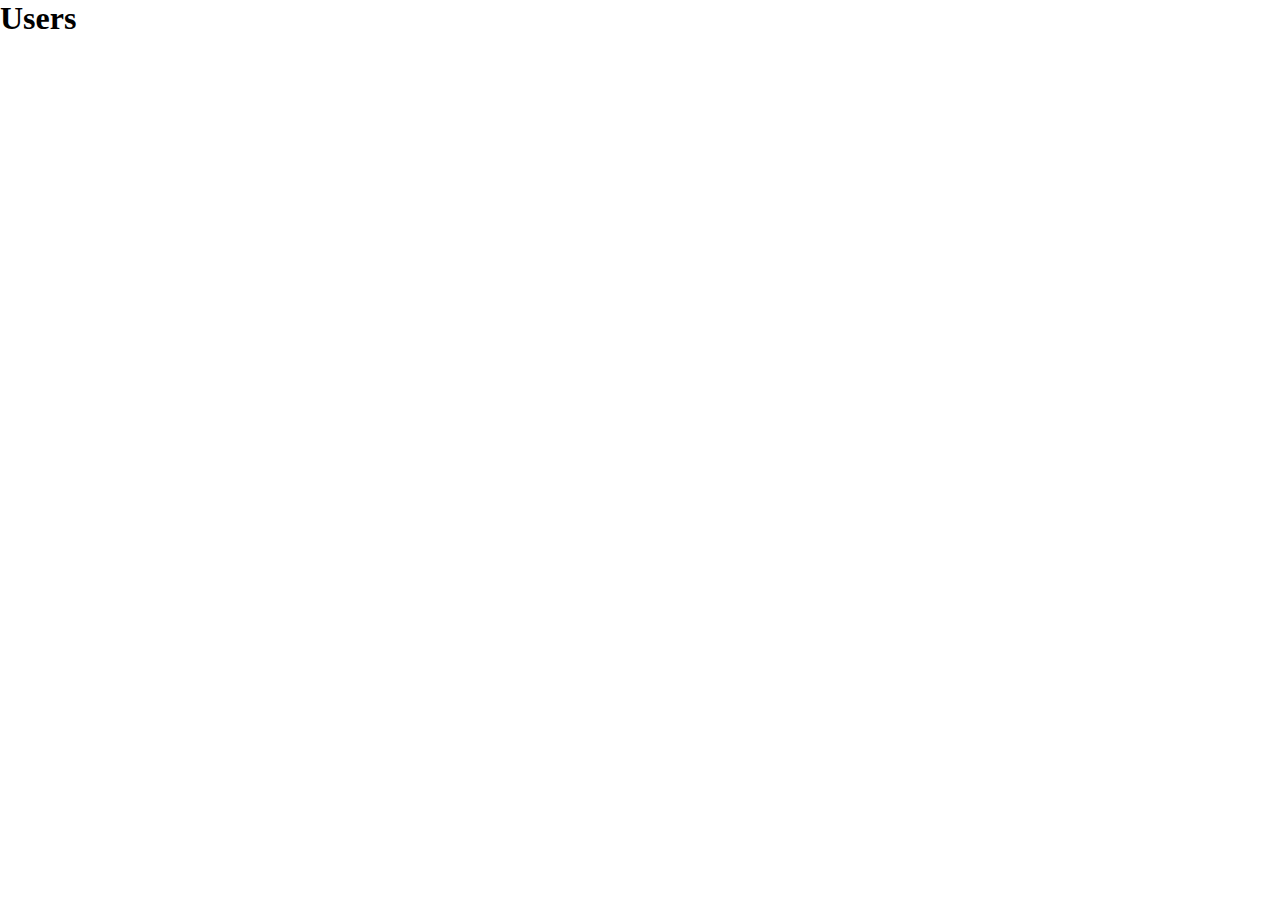
==== users.html @ dd504077 "first commit" ====
<!DOCTYPE html>
<html lang="en">
  <head>
    <meta charset="UTF-8" />
    <meta http-equiv="X-UA-Compatible" content="IE=edge" />
    <meta name="viewport" content="width=device-width, initial-scale=1.0" />
    <link rel="stylesheet" href="./style/style.css" />
    <title>Document</title>
  </head>
  <body>
    <h1>Users</h1>
    <ul></ul>

    <script src="./js/user.js">
      
    </script>
  </body>
</html>
---- style/style.css ----
* {
    margin: 0;
    padding: 0;
    box-sizing: border-box;
    text-decoration: none;
    list-style: none;
  }
  .container {
    max-width: 100%;
    margin: auto;
    padding: 0 95px;
  }
  /* =============header================ */
  .navbar {
    margin: 15px;
    display: flex;
    justify-content: space-between;
    align-items: center;
  }
  .lists {
    display: flex;
  }
  .list-item a {
    color: #000;
    margin-left: 57px;
    transition: 0.3s;
  }
  .list-item a:hover {
    color: #08aeea;
  }
  .active {
    color: #08aeea;
  }
  .closeMenu,
  .openMenu {
    font-size: 30px;
    display: none;
    cursor: pointer;
  }
  @media screen and (max-width: 1100px) {
    .lists {
      height: 100vh;
      position: fixed;
      top: 0;
      right: 0;
      left: 0;
      z-index: 2;
      flex-direction: column;
      justify-content: center;
      align-items: center;
      background-color: #fff;
      transition: top 1s ease;
      display: none;
    }
    .list-item a {
      font-size: 40px;
    }
    .list-item a:hover {
      color: #1c2752;
    }
    .list-item {
      padding: 30px 0;
    }
    .closeMenu {
      display: block;
      position: absolute;
      top: 30px;
      right: 30px;
      color: #000;
    }
    .openMenu {
      display: block;
    }
  }
  /* ================slider===================== */
  
  .image-slider {
    background-image: url(../images/assets/Clip.png);
    height: calc(100vh - 65px);
    width: 100%;
    background-repeat: no-repeat;
    background-position: center;
    background-size: cover;
    transition: 0.3s;
  }
  .second {
    background-image: url(../images/assets/italy.jpg);
  }
  .third {
    background-image: url(../images/assets/portugal.jpg);
  }
  .overlay {
    background: linear-gradient(#24d2fe, #4b54fa);
    width: 100%;
    height: calc(100vh - 65px);
    opacity: 0.2;
    position: absolute;
    z-index: 0;
  }
  .caption-container {
    display: flex;
    justify-content: center;
    align-items: center;
    height: calc(100vh - 65px);
  }
  .caption {
    text-align: center;
    z-index: 1;
  }
  .caption span {
    color: #006cd1;
    font-size: 21px;
    font-weight: bold;
  }
  .caption h2 {
    color: #fff;
    font-size: 78px;
    margin: 30px 0 35px;
  }
  .caption p {
    color: #fff;
    font-size: 18px;
    font-weight: 500;
  }
  .arrow-left,
  .arrow-right {
    background: #fff;
    position: absolute;
    top: 50%;
    padding: 10px;
    cursor: pointer;
    z-index: 1;
  }
  .arrow-left:hover,
  .arrow-right:hover {
    background: #000;
    color: #fff;
  }
  .arrow-right {
    right: 110px;
  }
  .arrow-left {
    left: 110px;
  }
  .image-fade {
    animation: imageFade 0.5s ease-in-out;
  }
  @keyframes imageFde {
    0% {
      opacity: 0;
    }
    100% {
      opacity: 1;
    }
  }
  
  @media screen and (max-width: 700px) {
    .container {
      padding: 0 15px;
    }
    .arrow-right {
      right: 15px;
    }
    .arrow-left {
      left: 15px;
    }
  }
  /* ===================hot services==================== */
  #modal {
    display: none;
    position: fixed;
    z-index: 1;
    left: 0;
    top: 0;
    width: 100%;
    height: 100%;
    overflow: auto;
    background-color: rgba(0, 0, 0, 0.7);
  }
  
  .modal-content {
    background-color: white;
    margin: 15% auto;
    padding: 20px;
    border: 1px solid #888;
    width: 80%;
    text-align: center;
  }
  .close {
    color: #aaa;
    float: right;
    font-size: 28px;
    font-weight: bold;
  }
  
  .close:hover,
  .close:focus {
    color: black;
    text-decoration: none;
    cursor: pointer;
  }
  .card {
    cursor: pointer;
  }
  
  .card-title {
    font-weight: bold;
    font-size: 20px;
    margin-bottom: 10px;
  }
  
  .card-description {
    font-size: 16px;
    margin-bottom: 10px;
  }
  
  .card-image {
    width: 100%;
    height: auto;
    margin-bottom: 10px;
  }
  .hot-services {
    display: flex;
    justify-content: space-between;
    margin-top: 80px;
  }
  .titles-side {
    max-width: 240px;
    margin-right: 60px;
  }
  .titles-side span,
  .titles-side p {
    font-size: 16px;
    color: #8d8d8d;
  }
  .titles-side h2 {
    font-size: 21px;
    font-weight: 700;
  }
  .titles-side img {
    margin: 2px 0 20px;
  }
  #card-container {
    display: grid;
    grid-template-columns: repeat(3, 1fr);
    grid-gap: 20px;
    padding-bottom: 50px;
  }
  .img-side-links {
    max-width: 270px;
    cursor: pointer;
    transition: 0.5s;
  }
  .card-title {
    margin-top: 20px;
    font-size: 16px;
    font-weight: 300;
  }
  .card-description {
    margin-top: 10px;
    color: #8d8d8d;
  }
  @media screen and (max-width: 1250px) {
    .hot-services {
      display: grid;
    }
    .titles-side {
      margin: auto;
      margin-bottom: 30px;
      max-width: 100%;
      text-align: center;
    }
    #card-container {
      grid-template-columns: repeat(2, 1fr);
      grid-gap: 10px;
    }
    .img-side-links {
      max-width: none;
      text-align: center;
    }
  }
  @media screen and (max-width: 700px) {
    #card-container {
      grid-template-columns: repeat(1, 1fr);
      grid-gap: 30px;
    }
    .card {
      max-width: 400px;
      width: 100%;
      margin: auto;
    }
  }
  
  /* =======================video player======================= */
  .background-img {
    background-image: url(../images/assets/background.png);
    width: 100%;
    height: 500px;
    background-repeat: no-repeat;
    background-position: center;
    background-size: cover;
    position: relative;
    z-index: 0;
  }
  .background-overlay {
    background: #000;
    height: 500px;
    width: 100%;
    opacity: 0.7;
    position: absolute;
  }
  .discover{
    display: flex;
    justify-content: center;
    align-items: center;
  }
  .firstStage {
    padding-top: 35px;
    z-index: 1;
    color: #fff;
    width: 90%;
    text-align: center;
  
  }
  .video {
    margin: auto;
    bottom: 0;
    width: 664px;
    height: 318px;
    margin: auto;
    position: absolute;
    top: 100%;
    left: 50%;
    bottom: 0;
    transform: translate(-50%, -50%);
  }
  @media screen and (max-width: 700px) {
    video {
      width: 100%;
    }
  }
  /* =====================acchived=================== */
  .acchived-links {
    margin-top: 100px;
    display: flex;
    justify-content: space-between;
  }
  .acchived-link-items {
    text-align: center;
  }
  .acchived-link-items h3 {
    margin: 20px 0 2px;
    font-size: 32px;
  }
  .acchived-link-items h5 {
    font-size: 16px;
    font-weight: 400;
  }
  @media screen and (max-width: 700px) {
    .acchived-links {
      display: grid;
      grid-template-columns: repeat(2, 1fr);
      grid-gap: 30px;
    }
  }
  /* ========================popular tour ======================= */
  .popularTour {
    margin-top: 65px;
  }
  .headline {
    margin-top: 50px;
    text-align: center;
  }
  .headline span {
    color: #8d8d8d;
  }
  .popular-tour-items {
    display: flex;
    justify-content: center;
    margin-top: 70px;
  }
  .popular-tour-items-link {
    transition: 0.3s;
    cursor: pointer;
    margin: 0 31px;
    text-align: center;
    box-shadow: 0 4px 8px 0 rgba(0, 0, 0, 0.2), 0 6px 20px 0 rgba(0, 0, 0, 0.19);
  }
  .popular-tour-items-link:hover {
    box-shadow: none;
  }
  .popular-tour-items-link img {
    position: relative;
    z-index: 0;
  }
  .popular-tour-items-link h3 {
    margin: 10px 0 0 10px;
    position: absolute;
    z-index: 1;
    font-size: 14px;
    font-weight: 400;
    background-color: #fed701;
    padding: 5px;
  }
  .popular-tour-items-link h2 {
    font-size: 18px;
    color: #006cd1;
    margin: 10px 0;
  }
  .popular-tour-items-link h5 {
    margin-bottom: 10px;
    font-size: 14px;
    font-weight: 300;
  }
  @media screen and (max-width: 1000px) {
    .popular-tour-items {
      display: grid;
      grid-template-columns: repeat(2, 1fr);
      grid-gap: 30px;
    }
    .popular-tour-items-link img {
      width: 100%;
    }
  }
  @media screen and (max-width: 700px) {
    .popular-tour-items {
      display: grid;
      grid-template-columns: repeat(1, 1fr);
      grid-gap: 40px;
    }
  }
  /* ================= GET OFF ============= */
  .getoff_background {
    background-image: url(../images/assets/surfer.png);
    width: 100%;
    height: 400px;
    background-repeat: no-repeat;
    background-position: center;
    background-size: cover;
    margin-top: 60px;
  }
  .form {
    width: 90%;
    margin: auto;
    padding-top: 140px;
    text-align: center;
    position: absolute;
    z-index: 10;
  }
  .getoff-overlay {
    background: linear-gradient(#2af598, #08aeea);
    width: 100%;
    opacity: 0.7;
    height: 400px;
    z-index: 0;
    position: absolute;
  }
  
  .form h2 {
    font-size: 32px;
    color: #fff;
  }
  .form p {
    color: #fff;
    font-size: 18px;
    margin-top: 10px;
  }
  form {
    margin-top: 30px;
    display: flex;
    justify-content: center;
  }
  #email {
    width: 400px;
    outline: none;
    padding: 15px 30px;
    background: none;
    border: 2px solid #fff;
    border-radius: 30px;
    color: #fff;
  }
  #email::placeholder {
    color: #fff;
  }
  
  .submitBtn {
    background: #fff;
    border-radius: 30px;
    border: none;
    padding: 15px 30px;
    color: #24d2fe;
    margin-left: 22px;
    cursor: pointer;
  }
  @media screen and (max-width: 550px) {
    form {
      display: block;
    }
    .submitBtn {
      margin: 20px 0;
    }
    #email {
      width: 250px;
    }
  }
  /* ==============happytravels============================ */
  .happytravels {
    margin-top: 60px;
  }
  .happy-travels-items {
    margin-top: 60px;
    display: flex;
    justify-content: space-between;
  }
  .happy-travels-items-link {
    text-align: center;
    background-color: #f4f4f4;
    max-width: 370px;
  }
  .happy-travels-items-link {
    padding: 65px 35px;
  }
  .happy-travels-items-link h2 {
    color: #006cd1;
    font-size: 18px;
    font-weight: 300;
    margin: 15px 0 35px;
  }
  .happy-travels-items-link i {
    font-size: 40px;
    margin-top: 60px;
  }
  @media screen and (max-width: 1350px) {
    .happy-travels-items {
      display: grid;
      grid-template-columns: repeat(2, 1fr);
      grid-gap: 40px;
    }
  }
  @media screen and (max-width: 850px) {
    .happy-travels-items {
      display: grid;
      grid-template-columns: repeat(1, 1fr);
      grid-gap: 10px;
    }
    .happy-travels-items-link {
      max-width: none;
    }
  }
  /* ==========plan section=========== */
  .plan-background {
    background-image: url(../images/assets/mountains.png);
    width: 100%;
    height: 600px;
    background-repeat: no-repeat;
    background-position: center;
    background-size: cover;
  }
  .plan-background .container {
    display: flex;
    height: 600px;
    justify-content: center;
    align-items: flex-end;
  }
  .plan-section {
    text-align: center;
    margin-bottom: 50px;
  }
  .plan-section h2 {
    font-size: 36px;
    color: #fff;
    margin-bottom: 50px;
  }
  .btn {
    color: #fff;
    background: linear-gradient(#2af598, #08aeea);
    padding: 15px 15px;
    border-radius: 40px;
  }
  
  /* ============== popular tourism countires =============== */
  .popular-tourism-items {
    display: flex;
    justify-content: space-between;
    margin: 50px 0;
  }
  
  .tourism-background {
    background-image: url(../images/assets/thailand.png);
    height: 425px;
    width: 271px;
    display: flex;
    justify-content: space-between;
    align-items: flex-end;
    padding: 10px;
    color: #fff;
  }
  .tourism2 {
    background-image: url(../images/assets/italy.png);
  }
  .tourism3 {
    background-image: url(../images/assets/indonesia.png);
  }
  .tourism4 {
    background-image: url(../images/assets/singapore.png);
  }
  @media screen and (max-width: 1350px) {
    .popular-tourism-items {
      display: grid;
      grid-template-columns: repeat(3, 1fr);
      grid-gap: 20px;
    }
  }
  @media screen and (max-width: 1060px){
    .popular-tourism-items {
      display: grid;
      grid-template-columns: repeat(2, 1fr);
      grid-gap: 20px;
    }
    .popular-tourism-items-link{
      margin: auto;
    }
  }
  @media screen and (max-width: 700px){
    .popular-tourism-items {
      display: grid;
      grid-template-columns: repeat(1, 1fr);
      grid-gap: 20px;
    }
    .popular-tourism-items-link{
      margin: auto;
    }
  }
  .map iframe{
    width: 100%;
  }
  /* ================footer================================= */
  footer{
    background-color: #000;
  }
  .footer-col h4{
    color: #fff;
    font-weight: 900;
    margin-bottom: 20px;
  }
  .footer-col ul li {
    margin-bottom: 10px;
  }
  .footer-col ul li a{
    color: #bebdbd;
    font-weight: 100;
  }
  .footer-container{
    border-bottom: 0.5px solid #707070;
  }
  .row{
    width: 50%;
    display: flex;
    justify-content: space-between;
    padding: 20px 0;
  }
  .footer-container{
    display: flex;
    justify-content: space-between;
  }
  .second-footer{
    color: #f4f4f4;
    text-align: center;
    padding: 20px 0;
  }
  .footer-input h4{
    color: #fff;
    margin-top: 20px;
  }
  .footer-form input{
    width: 280px;
    padding: 10px;
    outline: none;
  }
  .footer-form button{
    padding: 10px;
    background: linear-gradient(#2af598, #08aeea);
    border: none;
    cursor: pointer;
    color: #fff;
    font-size: 15px;
  }
  
  @media screen and (max-width: 1100px){
    .footer-container{
      display: block;
      text-align: center;
      padding-bottom: 30px;
    }
    .row{
      margin: auto;
      width: 100%;
    }
  }
  @media screen and (max-width: 470px){
    .row{
      display: grid;
      grid-template-columns: repeat(1, 1fr);
      grid-gap: 20px;
      
    }
  }
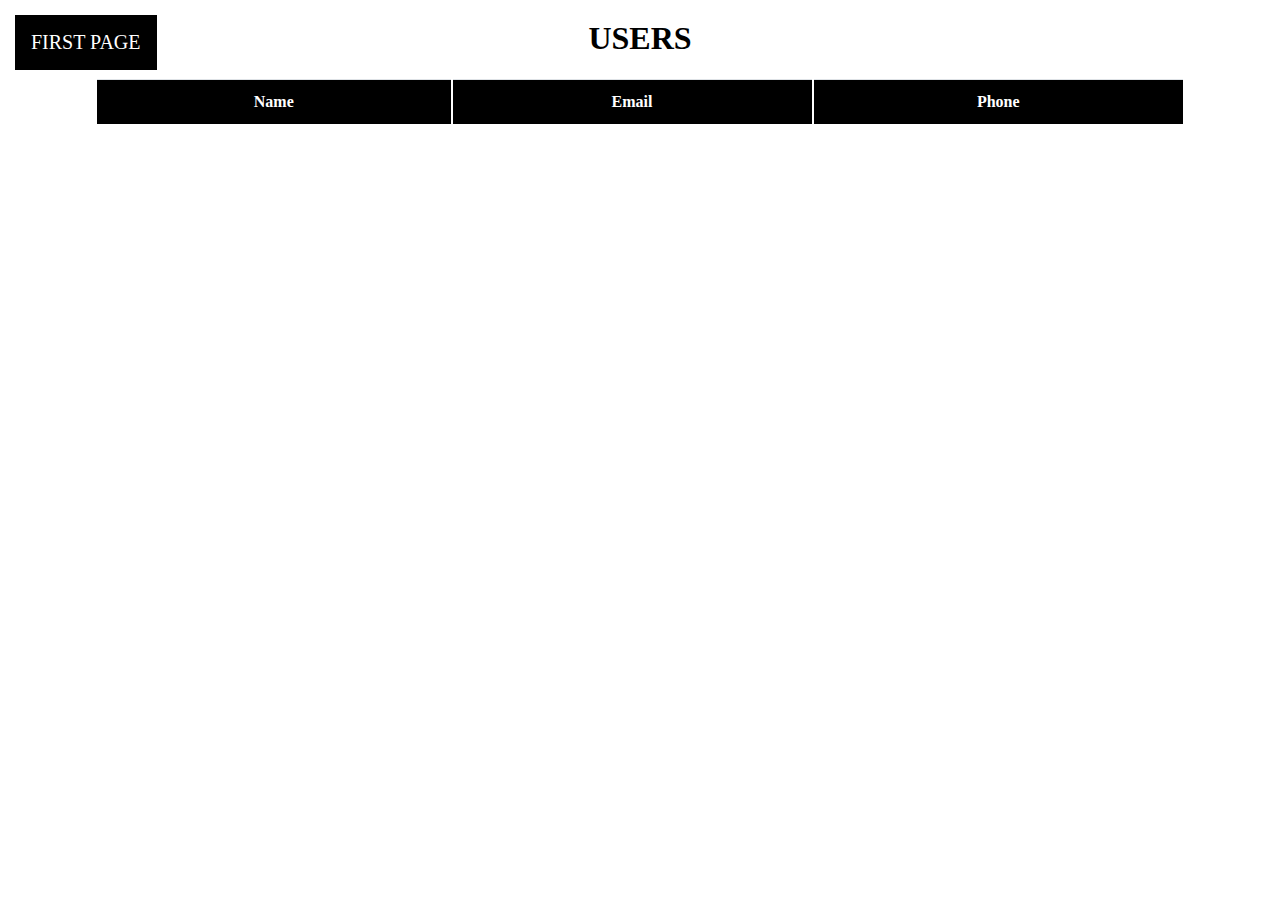
==== commit 7a446558: "users" ====
--- a/users.html
+++ b/users.html
@@ -8,11 +8,21 @@
     <title>Document</title>
   </head>
   <body>
-    <h1>Users</h1>
-    <ul></ul>
+    <div class="container">
+      <a class="firstPage" href="./index.html">FIRST PAGE</a>
+      <h1 class="users">USERS</h1>
+      <table id="data-table">
+        <thead>
+          <tr>
+            <th>Name</th>
+            <th>Email</th>
+            <th>Phone</th>
+          </tr>
+        </thead>
+        <tbody></tbody>
+      </table>
+    </div>
 
-    <script src="./js/user.js">
-      
-    </script>
+    <script src="./js/user.js"></script>
   </body>
-</html>+</html>
--- a/style/style.css
+++ b/style/style.css
@@ -1,707 +1,770 @@
 * {
-    margin: 0;
-    padding: 0;
-    box-sizing: border-box;
-    text-decoration: none;
-    list-style: none;
-  }
-  .container {
-    max-width: 100%;
-    margin: auto;
-    padding: 0 95px;
-  }
-  /* =============header================ */
-  .navbar {
-    margin: 15px;
-    display: flex;
-    justify-content: space-between;
-    align-items: center;
-  }
+  margin: 0;
+  padding: 0;
+  box-sizing: border-box;
+  text-decoration: none;
+  list-style: none;
+}
+.container {
+  max-width: 100%;
+  margin: auto;
+  padding: 0 95px;
+}
+html {
+  scroll-behavior: smooth;
+}
+/* =============header================ */
+.navbar {
+  margin: 15px;
+  display: flex;
+  justify-content: space-between;
+  align-items: center;
+}
+.lists {
+  display: flex;
+}
+.list-item a {
+  color: #000;
+  margin-left: 57px;
+  transition: 0.3s;
+}
+.list-item a:hover {
+  color: #08aeea;
+}
+.active {
+  color: #08aeea;
+}
+.closeMenu,
+.openMenu {
+  font-size: 30px;
+  display: none;
+  cursor: pointer;
+}
+@media screen and (max-width: 1100px) {
   .lists {
-    display: flex;
-  }
-  .list-item a {
-    color: #000;
-    margin-left: 57px;
-    transition: 0.3s;
-  }
-  .list-item a:hover {
-    color: #08aeea;
-  }
-  .active {
-    color: #08aeea;
-  }
-  .closeMenu,
-  .openMenu {
-    font-size: 30px;
-    display: none;
-    cursor: pointer;
-  }
-  @media screen and (max-width: 1100px) {
-    .lists {
-      height: 100vh;
-      position: fixed;
-      top: 0;
-      right: 0;
-      left: 0;
-      z-index: 2;
-      flex-direction: column;
-      justify-content: center;
-      align-items: center;
-      background-color: #fff;
-      transition: top 1s ease;
-      display: none;
-    }
-    .list-item a {
-      font-size: 40px;
-    }
-    .list-item a:hover {
-      color: #1c2752;
-    }
-    .list-item {
-      padding: 30px 0;
-    }
-    .closeMenu {
-      display: block;
-      position: absolute;
-      top: 30px;
-      right: 30px;
-      color: #000;
-    }
-    .openMenu {
-      display: block;
-    }
-  }
-  /* ================slider===================== */
-  
-  .image-slider {
-    background-image: url(../images/assets/Clip.png);
-    height: calc(100vh - 65px);
-    width: 100%;
-    background-repeat: no-repeat;
-    background-position: center;
-    background-size: cover;
-    transition: 0.3s;
-  }
-  .second {
-    background-image: url(../images/assets/italy.jpg);
-  }
-  .third {
-    background-image: url(../images/assets/portugal.jpg);
-  }
-  .overlay {
-    background: linear-gradient(#24d2fe, #4b54fa);
-    width: 100%;
-    height: calc(100vh - 65px);
-    opacity: 0.2;
-    position: absolute;
-    z-index: 0;
-  }
-  .caption-container {
-    display: flex;
+    height: 100vh;
+    position: fixed;
+    top: 0;
+    right: 0;
+    left: 0;
+    z-index: 2;
+    flex-direction: column;
     justify-content: center;
     align-items: center;
-    height: calc(100vh - 65px);
-  }
-  .caption {
+    background-color: #fff;
+    transition: top 1s ease;
+    display: none;
+  }
+  .list-item a {
+    font-size: 40px;
+  }
+  .list-item a:hover {
+    color: #1c2752;
+  }
+  .list-item {
+    padding: 30px 0;
+  }
+  .closeMenu {
+    display: block;
+    position: absolute;
+    top: 30px;
+    right: 30px;
+    color: #000;
+  }
+  .openMenu {
+    display: block;
+  }
+}
+/* ================slider===================== */
+
+.image-slider {
+  background-image: url(../images/assets/Clip.png);
+  height: calc(100vh - 65px);
+  width: 100%;
+  background-repeat: no-repeat;
+  background-position: center;
+  background-size: cover;
+  transition: 0.3s;
+}
+.second {
+  background-image: url(../images/assets/italy.jpg);
+}
+.third {
+  background-image: url(../images/assets/portugal.jpg);
+}
+.overlay {
+  background: linear-gradient(#24d2fe, #4b54fa);
+  width: 100%;
+  height: calc(100vh - 65px);
+  opacity: 0.2;
+  position: absolute;
+  z-index: 0;
+}
+.caption-container {
+  display: flex;
+  justify-content: center;
+  align-items: center;
+  height: calc(100vh - 65px);
+}
+.caption {
+  text-align: center;
+  z-index: 1;
+}
+.caption span {
+  color: #006cd1;
+  font-size: 21px;
+  font-weight: bold;
+}
+.caption h2 {
+  color: #fff;
+  font-size: 78px;
+  margin: 30px 0 35px;
+}
+.caption p {
+  color: #fff;
+  font-size: 18px;
+  font-weight: 500;
+}
+.arrow-left,
+.arrow-right {
+  background: #fff;
+  position: absolute;
+  top: 50%;
+  padding: 10px;
+  cursor: pointer;
+  z-index: 1;
+}
+.arrow-left:hover,
+.arrow-right:hover {
+  background: #000;
+  color: #fff;
+}
+.arrow-right {
+  right: 110px;
+}
+.arrow-left {
+  left: 110px;
+}
+.image-fade {
+  animation: imageFade 0.5s ease-in-out;
+}
+@keyframes imageFde {
+  0% {
+    opacity: 0;
+  }
+  100% {
+    opacity: 1;
+  }
+}
+
+@media screen and (max-width: 700px) {
+  .container {
+    padding: 0 15px;
+  }
+  .arrow-right {
+    right: 15px;
+  }
+  .arrow-left {
+    left: 15px;
+  }
+}
+/* ===================hot services==================== */
+#modal {
+  display: none;
+  position: fixed;
+  z-index: 1;
+  left: 0;
+  top: 0;
+  width: 100%;
+  height: 100%;
+  overflow: auto;
+  background-color: rgba(0, 0, 0, 0.7);
+}
+
+.modal-content {
+  background-color: white;
+  margin: 15% auto;
+  padding: 20px;
+  border: 1px solid #888;
+  width: 80%;
+  text-align: center;
+}
+.close {
+  color: #aaa;
+  float: right;
+  font-size: 28px;
+  font-weight: bold;
+}
+
+.close:hover,
+.close:focus {
+  color: black;
+  text-decoration: none;
+  cursor: pointer;
+}
+.card {
+  cursor: pointer;
+}
+
+.card-title {
+  font-weight: bold;
+  font-size: 20px;
+  margin-bottom: 10px;
+}
+
+.card-description {
+  font-size: 16px;
+  margin-bottom: 10px;
+}
+
+.card-image {
+  width: 100%;
+  height: auto;
+  margin-bottom: 10px;
+}
+.hot-services {
+  display: flex;
+  justify-content: space-between;
+  margin-top: 80px;
+}
+.titles-side {
+  max-width: 240px;
+  margin-right: 60px;
+}
+.titles-side span,
+.titles-side p {
+  font-size: 16px;
+  color: #8d8d8d;
+}
+.titles-side h2 {
+  font-size: 21px;
+  font-weight: 700;
+}
+.titles-side img {
+  margin: 2px 0 20px;
+}
+#card-container {
+  display: grid;
+  grid-template-columns: repeat(3, 1fr);
+  grid-gap: 20px;
+  padding-bottom: 50px;
+}
+.img-side-links {
+  max-width: 270px;
+  cursor: pointer;
+  transition: 0.5s;
+}
+.card-title {
+  margin-top: 20px;
+  font-size: 16px;
+  font-weight: 300;
+}
+.card-description {
+  margin-top: 10px;
+  color: #8d8d8d;
+}
+@media screen and (max-width: 1250px) {
+  .hot-services {
+    display: grid;
+  }
+  .titles-side {
+    margin: auto;
+    margin-bottom: 30px;
+    max-width: 100%;
     text-align: center;
-    z-index: 1;
-  }
-  .caption span {
-    color: #006cd1;
-    font-size: 21px;
-    font-weight: bold;
-  }
-  .caption h2 {
-    color: #fff;
-    font-size: 78px;
-    margin: 30px 0 35px;
-  }
-  .caption p {
-    color: #fff;
-    font-size: 18px;
-    font-weight: 500;
-  }
-  .arrow-left,
-  .arrow-right {
-    background: #fff;
-    position: absolute;
-    top: 50%;
-    padding: 10px;
-    cursor: pointer;
-    z-index: 1;
-  }
-  .arrow-left:hover,
-  .arrow-right:hover {
-    background: #000;
-    color: #fff;
-  }
-  .arrow-right {
-    right: 110px;
-  }
-  .arrow-left {
-    left: 110px;
-  }
-  .image-fade {
-    animation: imageFade 0.5s ease-in-out;
-  }
-  @keyframes imageFde {
-    0% {
-      opacity: 0;
-    }
-    100% {
-      opacity: 1;
-    }
-  }
-  
-  @media screen and (max-width: 700px) {
-    .container {
-      padding: 0 15px;
-    }
-    .arrow-right {
-      right: 15px;
-    }
-    .arrow-left {
-      left: 15px;
-    }
-  }
-  /* ===================hot services==================== */
-  #modal {
-    display: none;
-    position: fixed;
-    z-index: 1;
-    left: 0;
-    top: 0;
+  }
+  #card-container {
+    grid-template-columns: repeat(2, 1fr);
+    grid-gap: 10px;
+  }
+  .img-side-links {
+    max-width: none;
+    text-align: center;
+  }
+}
+@media screen and (max-width: 700px) {
+  #card-container {
+    grid-template-columns: repeat(1, 1fr);
+    grid-gap: 30px;
+  }
+  .card {
+    max-width: 400px;
     width: 100%;
-    height: 100%;
-    overflow: auto;
-    background-color: rgba(0, 0, 0, 0.7);
-  }
-  
-  .modal-content {
-    background-color: white;
-    margin: 15% auto;
-    padding: 20px;
-    border: 1px solid #888;
-    width: 80%;
-    text-align: center;
-  }
-  .close {
-    color: #aaa;
-    float: right;
-    font-size: 28px;
-    font-weight: bold;
-  }
-  
-  .close:hover,
-  .close:focus {
-    color: black;
-    text-decoration: none;
-    cursor: pointer;
-  }
-  .card {
-    cursor: pointer;
-  }
-  
-  .card-title {
-    font-weight: bold;
-    font-size: 20px;
-    margin-bottom: 10px;
-  }
-  
-  .card-description {
-    font-size: 16px;
-    margin-bottom: 10px;
-  }
-  
-  .card-image {
+    margin: auto;
+  }
+}
+
+/* =======================video player======================= */
+.background-img {
+  background-image: url(../images/assets/background.png);
+  width: 100%;
+  height: 500px;
+  background-repeat: no-repeat;
+  background-position: center;
+  background-size: cover;
+  position: relative;
+  z-index: 0;
+}
+.background-overlay {
+  background: #000;
+  height: 500px;
+  width: 100%;
+  opacity: 0.7;
+  position: absolute;
+}
+.discover {
+  display: flex;
+  justify-content: center;
+  align-items: center;
+}
+.firstStage {
+  padding-top: 35px;
+  z-index: 1;
+  color: #fff;
+  width: 90%;
+  text-align: center;
+}
+.video {
+  margin: auto;
+  bottom: 0;
+  width: 664px;
+  height: 318px;
+  margin: auto;
+  position: absolute;
+  top: 100%;
+  left: 50%;
+  bottom: 0;
+  transform: translate(-50%, -50%);
+}
+@media screen and (max-width: 700px) {
+  .video {
     width: 100%;
-    height: auto;
-    margin-bottom: 10px;
-  }
-  .hot-services {
-    display: flex;
-    justify-content: space-between;
-    margin-top: 80px;
-  }
-  .titles-side {
-    max-width: 240px;
-    margin-right: 60px;
-  }
-  .titles-side span,
-  .titles-side p {
-    font-size: 16px;
-    color: #8d8d8d;
-  }
-  .titles-side h2 {
-    font-size: 21px;
-    font-weight: 700;
-  }
-  .titles-side img {
-    margin: 2px 0 20px;
-  }
-  #card-container {
+    padding: 0 20px;
+  }
+}
+/* =====================acchived=================== */
+.acchived-links {
+  margin-top: 100px;
+  display: flex;
+  justify-content: space-between;
+}
+.acchived-link-items {
+  text-align: center;
+}
+.acchived-link-items h3 {
+  margin: 20px 0 2px;
+  font-size: 32px;
+}
+.acchived-link-items h5 {
+  font-size: 16px;
+  font-weight: 400;
+}
+@media screen and (max-width: 700px) {
+  .acchived-links {
+    display: grid;
+    grid-template-columns: repeat(2, 1fr);
+    grid-gap: 30px;
+  }
+}
+/* ========================popular tour ======================= */
+.popularTour {
+  margin-top: 65px;
+}
+.headline {
+  margin-top: 50px;
+  text-align: center;
+}
+.headline span {
+  color: #8d8d8d;
+}
+.popular-tour-items {
+  display: flex;
+  justify-content: center;
+  margin-top: 70px;
+}
+.popular-tour-items-link {
+  transition: 0.3s;
+  cursor: pointer;
+  margin: 0 31px;
+  text-align: center;
+  box-shadow: 0 4px 8px 0 rgba(0, 0, 0, 0.2), 0 6px 20px 0 rgba(0, 0, 0, 0.19);
+}
+.popular-tour-items-link:hover {
+  box-shadow: none;
+}
+.popular-tour-items-link img {
+  position: relative;
+  z-index: 0;
+}
+.popular-tour-items-link h3 {
+  margin: 10px 0 0 10px;
+  position: absolute;
+  z-index: 1;
+  font-size: 14px;
+  font-weight: 400;
+  background-color: #fed701;
+  padding: 5px;
+}
+.popular-tour-items-link h2 {
+  font-size: 18px;
+  color: #006cd1;
+  margin: 10px 0;
+}
+.popular-tour-items-link h5 {
+  margin-bottom: 10px;
+  font-size: 14px;
+  font-weight: 300;
+}
+@media screen and (max-width: 1000px) {
+  .popular-tour-items {
+    display: grid;
+    grid-template-columns: repeat(2, 1fr);
+    grid-gap: 30px;
+  }
+  .popular-tour-items-link img {
+    width: 100%;
+  }
+}
+@media screen and (max-width: 700px) {
+  .popular-tour-items {
+    display: grid;
+    grid-template-columns: repeat(1, 1fr);
+    grid-gap: 40px;
+  }
+}
+/* ================= GET OFF ============= */
+.getoff_background {
+  background-image: url(../images/assets/surfer.png);
+  width: 100%;
+  height: 400px;
+  background-repeat: no-repeat;
+  background-position: center;
+  background-size: cover;
+  margin-top: 60px;
+}
+.form {
+  width: 90%;
+  margin: auto;
+  padding-top: 140px;
+  text-align: center;
+  position: absolute;
+  z-index: 10;
+}
+.getoff-overlay {
+  background: linear-gradient(#2af598, #08aeea);
+  width: 100%;
+  opacity: 0.7;
+  height: 400px;
+  z-index: 0;
+  position: absolute;
+}
+
+.form h2 {
+  font-size: 32px;
+  color: #fff;
+}
+.form p {
+  color: #fff;
+  font-size: 18px;
+  margin-top: 10px;
+}
+form {
+  margin-top: 30px;
+  display: flex;
+  justify-content: center;
+}
+#email {
+  width: 400px;
+  outline: none;
+  padding: 15px 30px;
+  background: none;
+  border: 2px solid #fff;
+  border-radius: 30px;
+  color: #fff;
+}
+#email::placeholder {
+  color: #fff;
+}
+
+.submitBtn {
+  background: #fff;
+  border-radius: 30px;
+  border: none;
+  padding: 15px 30px;
+  color: #24d2fe;
+  margin-left: 22px;
+  cursor: pointer;
+}
+@media screen and (max-width: 550px) {
+  form {
+    display: block;
+  }
+  .submitBtn {
+    margin: 20px 0;
+  }
+  #email {
+    width: 250px;
+  }
+}
+/* ==============happytravels============================ */
+.happytravels {
+  margin-top: 60px;
+}
+.happy-travels-items {
+  margin-top: 60px;
+  display: flex;
+  justify-content: space-between;
+}
+.happy-travels-items-link {
+  text-align: center;
+  background-color: #f4f4f4;
+  max-width: 370px;
+}
+.happy-travels-items-link {
+  padding: 65px 35px;
+}
+.happy-travels-items-link h2 {
+  color: #006cd1;
+  font-size: 18px;
+  font-weight: 300;
+  margin: 15px 0 35px;
+}
+.happy-travels-items-link i {
+  font-size: 40px;
+  margin-top: 60px;
+}
+@media screen and (max-width: 1350px) {
+  .happy-travels-items {
+    display: grid;
+    grid-template-columns: repeat(2, 1fr);
+    grid-gap: 40px;
+  }
+}
+@media screen and (max-width: 850px) {
+  .happy-travels-items {
+    display: grid;
+    grid-template-columns: repeat(1, 1fr);
+    grid-gap: 10px;
+  }
+  .happy-travels-items-link {
+    max-width: none;
+  }
+}
+/* ==========plan section=========== */
+.plan-background {
+  background-image: url(../images/assets/mountains.png);
+  width: 100%;
+  height: 600px;
+  background-repeat: no-repeat;
+  background-position: center;
+  background-size: cover;
+}
+.plan-background .container {
+  display: flex;
+  height: 600px;
+  justify-content: center;
+  align-items: flex-end;
+}
+.plan-section {
+  text-align: center;
+  margin-bottom: 50px;
+}
+.plan-section h2 {
+  font-size: 36px;
+  color: #fff;
+  margin-bottom: 50px;
+}
+.btn {
+  color: #fff;
+  background: linear-gradient(#2af598, #08aeea);
+  padding: 15px 15px;
+  border-radius: 40px;
+}
+
+/* ============== popular tourism countires =============== */
+.popular-tourism-items {
+  display: flex;
+  justify-content: space-between;
+  margin: 50px 0;
+}
+
+.tourism-background {
+  background-image: url(../images/assets/thailand.png);
+  height: 425px;
+  width: 271px;
+  display: flex;
+  justify-content: space-between;
+  align-items: flex-end;
+  padding: 10px;
+  color: #fff;
+}
+.tourism2 {
+  background-image: url(../images/assets/italy.png);
+}
+.tourism3 {
+  background-image: url(../images/assets/indonesia.png);
+}
+.tourism4 {
+  background-image: url(../images/assets/singapore.png);
+}
+@media screen and (max-width: 1350px) {
+  .popular-tourism-items {
     display: grid;
     grid-template-columns: repeat(3, 1fr);
     grid-gap: 20px;
-    padding-bottom: 50px;
-  }
-  .img-side-links {
-    max-width: 270px;
-    cursor: pointer;
-    transition: 0.5s;
-  }
-  .card-title {
-    margin-top: 20px;
-    font-size: 16px;
-    font-weight: 300;
-  }
-  .card-description {
-    margin-top: 10px;
-    color: #8d8d8d;
-  }
-  @media screen and (max-width: 1250px) {
-    .hot-services {
-      display: grid;
-    }
-    .titles-side {
-      margin: auto;
-      margin-bottom: 30px;
-      max-width: 100%;
-      text-align: center;
-    }
-    #card-container {
-      grid-template-columns: repeat(2, 1fr);
-      grid-gap: 10px;
-    }
-    .img-side-links {
-      max-width: none;
-      text-align: center;
-    }
-  }
-  @media screen and (max-width: 700px) {
-    #card-container {
-      grid-template-columns: repeat(1, 1fr);
-      grid-gap: 30px;
-    }
-    .card {
-      max-width: 400px;
-      width: 100%;
-      margin: auto;
-    }
-  }
-  
-  /* =======================video player======================= */
-  .background-img {
-    background-image: url(../images/assets/background.png);
+  }
+}
+@media screen and (max-width: 1060px) {
+  .popular-tourism-items {
+    display: grid;
+    grid-template-columns: repeat(2, 1fr);
+    grid-gap: 20px;
+  }
+  .popular-tourism-items-link {
+    margin: auto;
+  }
+}
+@media screen and (max-width: 700px) {
+  .popular-tourism-items {
+    display: grid;
+    grid-template-columns: repeat(1, 1fr);
+    grid-gap: 20px;
+  }
+  .popular-tourism-items-link {
+    margin: auto;
+  }
+}
+.map iframe {
+  width: 100%;
+}
+/* ================footer================================= */
+footer {
+  background-color: #000;
+}
+.footer-col h4 {
+  color: #fff;
+  font-weight: 900;
+  margin-bottom: 20px;
+}
+.footer-col ul li {
+  margin-bottom: 10px;
+}
+.footer-col ul li a {
+  color: #bebdbd;
+  font-weight: 100;
+}
+.footer-container {
+  border-bottom: 0.5px solid #707070;
+}
+.row {
+  width: 50%;
+  display: flex;
+  justify-content: space-between;
+  padding: 20px 0;
+}
+.footer-container {
+  display: flex;
+  justify-content: space-between;
+}
+.second-footer {
+  color: #f4f4f4;
+  text-align: center;
+  padding: 20px 0;
+}
+.footer-input h4 {
+  color: #fff;
+  margin-top: 20px;
+}
+.footer-form input {
+  width: 280px;
+  padding: 10px;
+  outline: none;
+}
+.footer-form button {
+  padding: 10px;
+  background: linear-gradient(#2af598, #08aeea);
+  border: none;
+  cursor: pointer;
+  color: #fff;
+  font-size: 15px;
+}
+
+@media screen and (max-width: 1100px) {
+  .footer-container {
+    display: block;
+    text-align: center;
+    padding-bottom: 30px;
+  }
+  .row {
+    margin: auto;
     width: 100%;
-    height: 500px;
-    background-repeat: no-repeat;
-    background-position: center;
-    background-size: cover;
-    position: relative;
-    z-index: 0;
-  }
-  .background-overlay {
-    background: #000;
-    height: 500px;
-    width: 100%;
-    opacity: 0.7;
-    position: absolute;
-  }
-  .discover{
-    display: flex;
-    justify-content: center;
-    align-items: center;
-  }
-  .firstStage {
-    padding-top: 35px;
-    z-index: 1;
-    color: #fff;
-    width: 90%;
-    text-align: center;
-  
-  }
-  .video {
-    margin: auto;
-    bottom: 0;
-    width: 664px;
-    height: 318px;
-    margin: auto;
-    position: absolute;
-    top: 100%;
-    left: 50%;
-    bottom: 0;
-    transform: translate(-50%, -50%);
-  }
-  @media screen and (max-width: 700px) {
-    video {
-      width: 100%;
-    }
-  }
-  /* =====================acchived=================== */
-  .acchived-links {
-    margin-top: 100px;
-    display: flex;
-    justify-content: space-between;
-  }
-  .acchived-link-items {
-    text-align: center;
-  }
-  .acchived-link-items h3 {
-    margin: 20px 0 2px;
-    font-size: 32px;
-  }
-  .acchived-link-items h5 {
-    font-size: 16px;
-    font-weight: 400;
-  }
-  @media screen and (max-width: 700px) {
-    .acchived-links {
-      display: grid;
-      grid-template-columns: repeat(2, 1fr);
-      grid-gap: 30px;
-    }
-  }
-  /* ========================popular tour ======================= */
-  .popularTour {
-    margin-top: 65px;
-  }
-  .headline {
-    margin-top: 50px;
-    text-align: center;
-  }
-  .headline span {
-    color: #8d8d8d;
-  }
-  .popular-tour-items {
-    display: flex;
-    justify-content: center;
-    margin-top: 70px;
-  }
-  .popular-tour-items-link {
-    transition: 0.3s;
-    cursor: pointer;
-    margin: 0 31px;
-    text-align: center;
-    box-shadow: 0 4px 8px 0 rgba(0, 0, 0, 0.2), 0 6px 20px 0 rgba(0, 0, 0, 0.19);
-  }
-  .popular-tour-items-link:hover {
-    box-shadow: none;
-  }
-  .popular-tour-items-link img {
-    position: relative;
-    z-index: 0;
-  }
-  .popular-tour-items-link h3 {
-    margin: 10px 0 0 10px;
-    position: absolute;
-    z-index: 1;
-    font-size: 14px;
-    font-weight: 400;
-    background-color: #fed701;
-    padding: 5px;
-  }
-  .popular-tour-items-link h2 {
-    font-size: 18px;
-    color: #006cd1;
-    margin: 10px 0;
-  }
-  .popular-tour-items-link h5 {
-    margin-bottom: 10px;
-    font-size: 14px;
-    font-weight: 300;
-  }
-  @media screen and (max-width: 1000px) {
-    .popular-tour-items {
-      display: grid;
-      grid-template-columns: repeat(2, 1fr);
-      grid-gap: 30px;
-    }
-    .popular-tour-items-link img {
-      width: 100%;
-    }
-  }
-  @media screen and (max-width: 700px) {
-    .popular-tour-items {
-      display: grid;
-      grid-template-columns: repeat(1, 1fr);
-      grid-gap: 40px;
-    }
-  }
-  /* ================= GET OFF ============= */
-  .getoff_background {
-    background-image: url(../images/assets/surfer.png);
-    width: 100%;
-    height: 400px;
-    background-repeat: no-repeat;
-    background-position: center;
-    background-size: cover;
-    margin-top: 60px;
-  }
-  .form {
-    width: 90%;
-    margin: auto;
-    padding-top: 140px;
-    text-align: center;
-    position: absolute;
-    z-index: 10;
-  }
-  .getoff-overlay {
-    background: linear-gradient(#2af598, #08aeea);
-    width: 100%;
-    opacity: 0.7;
-    height: 400px;
-    z-index: 0;
-    position: absolute;
-  }
-  
-  .form h2 {
-    font-size: 32px;
-    color: #fff;
-  }
-  .form p {
-    color: #fff;
-    font-size: 18px;
-    margin-top: 10px;
-  }
-  form {
-    margin-top: 30px;
-    display: flex;
-    justify-content: center;
-  }
-  #email {
-    width: 400px;
-    outline: none;
-    padding: 15px 30px;
-    background: none;
-    border: 2px solid #fff;
-    border-radius: 30px;
-    color: #fff;
-  }
-  #email::placeholder {
-    color: #fff;
-  }
-  
-  .submitBtn {
-    background: #fff;
-    border-radius: 30px;
-    border: none;
-    padding: 15px 30px;
-    color: #24d2fe;
-    margin-left: 22px;
-    cursor: pointer;
-  }
-  @media screen and (max-width: 550px) {
-    form {
-      display: block;
-    }
-    .submitBtn {
-      margin: 20px 0;
-    }
-    #email {
-      width: 250px;
-    }
-  }
-  /* ==============happytravels============================ */
-  .happytravels {
-    margin-top: 60px;
-  }
-  .happy-travels-items {
-    margin-top: 60px;
-    display: flex;
-    justify-content: space-between;
-  }
-  .happy-travels-items-link {
-    text-align: center;
-    background-color: #f4f4f4;
-    max-width: 370px;
-  }
-  .happy-travels-items-link {
-    padding: 65px 35px;
-  }
-  .happy-travels-items-link h2 {
-    color: #006cd1;
-    font-size: 18px;
-    font-weight: 300;
-    margin: 15px 0 35px;
-  }
-  .happy-travels-items-link i {
-    font-size: 40px;
-    margin-top: 60px;
-  }
-  @media screen and (max-width: 1350px) {
-    .happy-travels-items {
-      display: grid;
-      grid-template-columns: repeat(2, 1fr);
-      grid-gap: 40px;
-    }
-  }
-  @media screen and (max-width: 850px) {
-    .happy-travels-items {
-      display: grid;
-      grid-template-columns: repeat(1, 1fr);
-      grid-gap: 10px;
-    }
-    .happy-travels-items-link {
-      max-width: none;
-    }
-  }
-  /* ==========plan section=========== */
-  .plan-background {
-    background-image: url(../images/assets/mountains.png);
-    width: 100%;
-    height: 600px;
-    background-repeat: no-repeat;
-    background-position: center;
-    background-size: cover;
-  }
-  .plan-background .container {
-    display: flex;
-    height: 600px;
-    justify-content: center;
-    align-items: flex-end;
-  }
-  .plan-section {
-    text-align: center;
-    margin-bottom: 50px;
-  }
-  .plan-section h2 {
-    font-size: 36px;
-    color: #fff;
-    margin-bottom: 50px;
-  }
-  .btn {
-    color: #fff;
-    background: linear-gradient(#2af598, #08aeea);
-    padding: 15px 15px;
-    border-radius: 40px;
-  }
-  
-  /* ============== popular tourism countires =============== */
-  .popular-tourism-items {
-    display: flex;
-    justify-content: space-between;
-    margin: 50px 0;
-  }
-  
-  .tourism-background {
-    background-image: url(../images/assets/thailand.png);
-    height: 425px;
-    width: 271px;
-    display: flex;
-    justify-content: space-between;
-    align-items: flex-end;
-    padding: 10px;
-    color: #fff;
-  }
-  .tourism2 {
-    background-image: url(../images/assets/italy.png);
-  }
-  .tourism3 {
-    background-image: url(../images/assets/indonesia.png);
-  }
-  .tourism4 {
-    background-image: url(../images/assets/singapore.png);
-  }
-  @media screen and (max-width: 1350px) {
-    .popular-tourism-items {
-      display: grid;
-      grid-template-columns: repeat(3, 1fr);
-      grid-gap: 20px;
-    }
-  }
-  @media screen and (max-width: 1060px){
-    .popular-tourism-items {
-      display: grid;
-      grid-template-columns: repeat(2, 1fr);
-      grid-gap: 20px;
-    }
-    .popular-tourism-items-link{
-      margin: auto;
-    }
-  }
-  @media screen and (max-width: 700px){
-    .popular-tourism-items {
-      display: grid;
-      grid-template-columns: repeat(1, 1fr);
-      grid-gap: 20px;
-    }
-    .popular-tourism-items-link{
-      margin: auto;
-    }
-  }
-  .map iframe{
-    width: 100%;
-  }
-  /* ================footer================================= */
-  footer{
-    background-color: #000;
-  }
-  .footer-col h4{
-    color: #fff;
-    font-weight: 900;
-    margin-bottom: 20px;
-  }
-  .footer-col ul li {
-    margin-bottom: 10px;
-  }
-  .footer-col ul li a{
-    color: #bebdbd;
-    font-weight: 100;
-  }
-  .footer-container{
-    border-bottom: 0.5px solid #707070;
-  }
-  .row{
-    width: 50%;
-    display: flex;
-    justify-content: space-between;
-    padding: 20px 0;
-  }
-  .footer-container{
-    display: flex;
-    justify-content: space-between;
-  }
-  .second-footer{
-    color: #f4f4f4;
-    text-align: center;
-    padding: 20px 0;
-  }
-  .footer-input h4{
-    color: #fff;
-    margin-top: 20px;
-  }
-  .footer-form input{
-    width: 280px;
-    padding: 10px;
-    outline: none;
-  }
-  .footer-form button{
-    padding: 10px;
-    background: linear-gradient(#2af598, #08aeea);
-    border: none;
-    cursor: pointer;
-    color: #fff;
-    font-size: 15px;
-  }
-  
-  @media screen and (max-width: 1100px){
-    .footer-container{
-      display: block;
-      text-align: center;
-      padding-bottom: 30px;
-    }
-    .row{
-      margin: auto;
-      width: 100%;
-    }
-  }
-  @media screen and (max-width: 470px){
-    .row{
-      display: grid;
-      grid-template-columns: repeat(1, 1fr);
-      grid-gap: 20px;
-      
-    }
-  }+  }
+}
+@media screen and (max-width: 470px) {
+  .row {
+    display: grid;
+    grid-template-columns: repeat(1, 1fr);
+    grid-gap: 20px;
+  }
+}
+.scrollTop {
+  background: linear-gradient(#24d2fe, #4b54fa);
+  bottom: 15px;
+  position: fixed;
+  right: 15px;
+  padding: 15px;
+  z-index: 99999;
+  transition: all 0.3s ease;
+  display: none;
+}
+.scrollTop i {
+  font-size: 20px;
+  color: #fff;
+}
+.users {
+  text-align: center;
+  margin: 20px 0;
+}
+.firstPage {
+  border: 1px solid #000;
+  background: #000;
+  top: 15px;
+  position: fixed;
+  left: 15px;
+  padding: 15px;
+  font-size: 20px;
+  color: #fff;
+  transition: 0.3s;
+}
+.firstPage:hover{
+  background: none;
+  color: #000;
+}
+
+table {
+  width: 100%;
+  margin-bottom: 1rem;
+  font-size: 1rem;
+  font-weight: 400;
+  line-height: 1.5;
+  color: #212529;
+}
+
+th,
+td {
+  padding: 10px;
+  vertical-align: top;
+  border-top: 1px solid #dee2e6;
+}
+
+th {
+  font-weight: 700;
+  background-color: #000;
+  color: #fff;
+}
+tr:nth-of-type(even) {
+  background-color: #f1f1f1;
+}
+tbody {
+  text-align: center;
+}
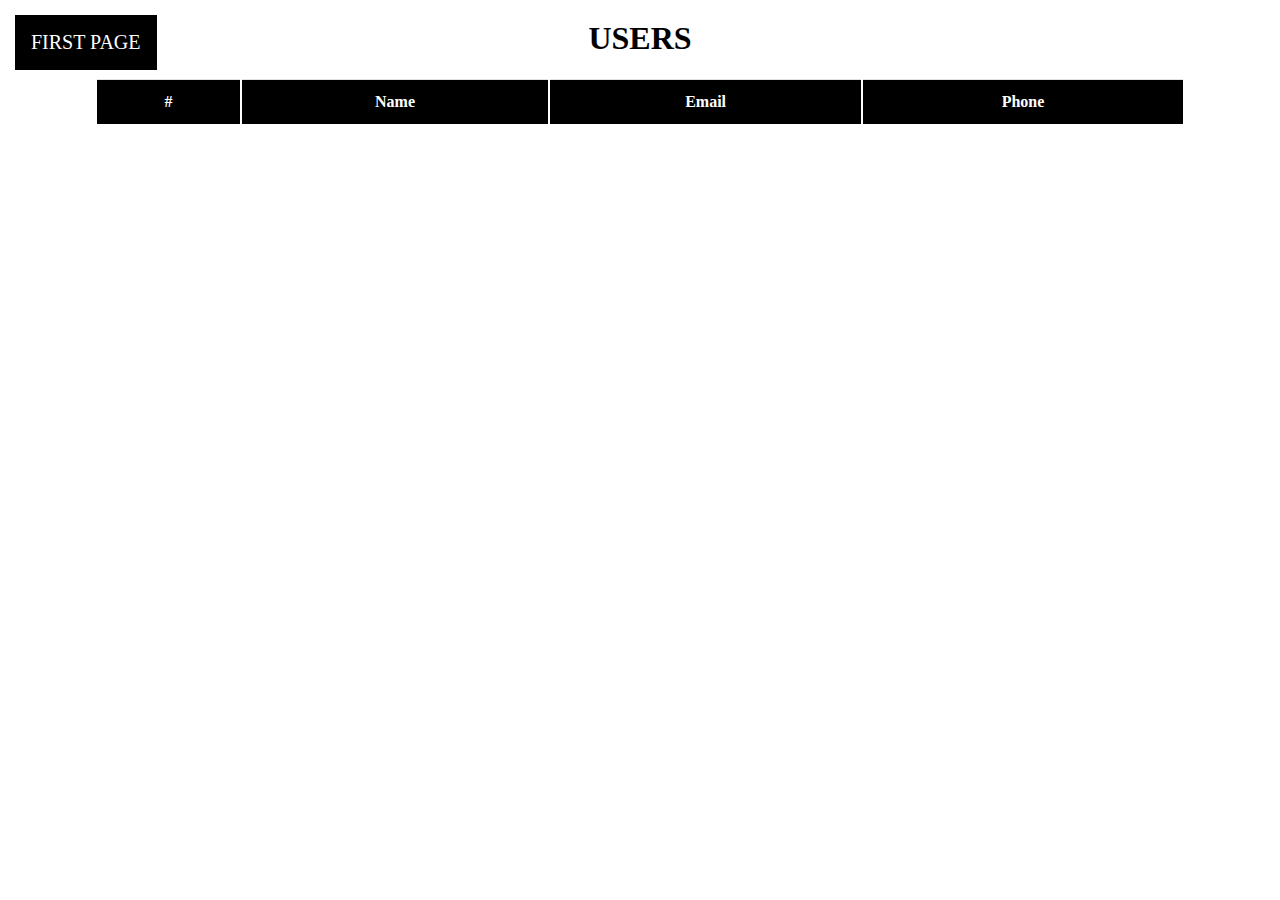
==== commit 79a9488d: "add number on table" ====
--- a/users.html
+++ b/users.html
@@ -14,15 +14,15 @@
       <table id="data-table">
         <thead>
           <tr>
+            <th>#</th>
             <th>Name</th>
             <th>Email</th>
             <th>Phone</th>
           </tr>
         </thead>
-        <tbody></tbody>
+        <tbody id="table-body"></tbody>
       </table>
     </div>
-
     <script src="./js/user.js"></script>
   </body>
 </html>
